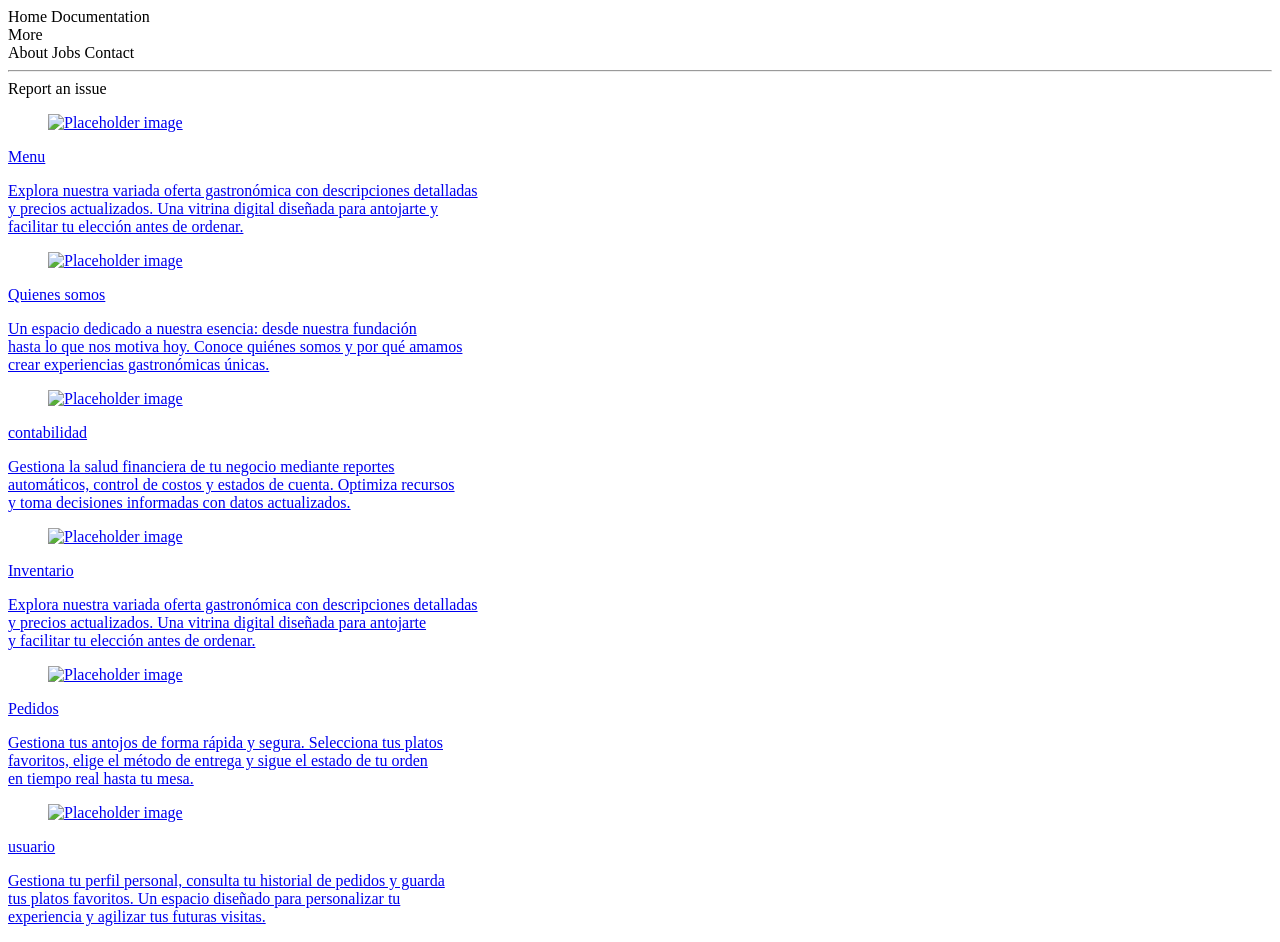
==== restaurante/index.html @ cb0322a7 "Restaurante  Upload Files: Folder - css, Folder - js, Folder - Modules and File - index.html" ====
<!doctype html>
<html lang="en">
  <head>
    <meta charset="UTF-8" />
    <meta name="viewport" content="width=device-width, initial-scale=1.0" />
    <link
      rel="stylesheet"
      href="https://cdn.jsdelivr.net/npm/bulma@1.0.4/css/bulma.min.css"
    />

    <title>Restaurante</title>
  </head>
  <body>
    <nav class="navbar" role="navigation" aria-label="main navigation">
      <div class="navbar-brand">
        <a class="navbar-item" href="https://bulma.io"> </a>
      </div>

      <div id="navbarBasicExample" class="navbar-menu">
        <div class="navbar-start">
          <a class="navbar-item"> Home </a>

          <a class="navbar-item"> Documentation </a>

          <div class="navbar-item has-dropdown is-hoverable">
            <a class="navbar-link"> More </a>

            <div class="navbar-dropdown">
              <a class="navbar-item"> About </a>
              <a class="navbar-item is-selected"> Jobs </a>
              <a class="navbar-item"> Contact </a>
              <hr class="navbar-divider" />
              <a class="navbar-item"> Report an issue </a>
            </div>
          </div>
        </div>
      </div>
    </nav>

    <div class="columns">
      <div class="column">
        <div class="card">
          <div class="card-content">
            <a href="modulos/menu.html">
              <div class="media">
                <div class="media-left">
                  <figure class="image is-128x128">
                    <img
                      src="https://cdn-icons-png.flaticon.com/128/2848/2848777.png"
                      alt="Placeholder image"
                    />
                  </figure>
                </div>
                <div class="media-content">
                  <p class="title is-4">Menu</p>
                  <p class="subtitle is-6">
                    Explora nuestra variada oferta gastronómica con
                    descripciones detalladas <br />
                    y precios actualizados. Una vitrina digital diseñada para
                    antojarte y <br />
                    facilitar tu elección antes de ordenar.
                  </p>
                </div>
              </div>
            </a>
          </div>
        </div>
      </div>

      <div class="column">
        <div class="card">
          <div class="card-content">
            <a href="mod_quienes_somos/quienes_somos.html">
              <div class="media">
                <div class="media-left">
                  <figure class="image is-128x128">
                    <img
                      src="https://cdn-icons-png.flaticon.com/128/18428/18428025.png"
                      alt="Placeholder image"
                    />
                  </figure>
                </div>
                <div class="media-content">
                  <p class="title is-4">Quienes somos</p>
                  <p class="subtitle is-6">
                    Un espacio dedicado a nuestra esencia: desde nuestra
                    fundación <br />
                    hasta lo que nos motiva hoy. Conoce quiénes somos y por qué
                    amamos <br />
                    crear experiencias gastronómicas únicas.
                  </p>
                </div>
              </div>
            </a>
          </div>
        </div>
      </div>
    </div>

    <div class="columns">
      <div class="column">
        <div class="card">
          <div class="card-content">
            <a href="modulos/contabilidad.html">
              <div class="media">
                <div class="media-left">
                  <figure class="image is-128x128">
                    <img
                      src="https://cdn-icons-png.flaticon.com/128/10609/10609276.png"
                      alt="Placeholder image"
                    />
                  </figure>
                </div>
                <div class="media-content">
                  <p class="title is-4">contabilidad</p>
                  <p class="subtitle is-6">
                    Gestiona la salud financiera de tu negocio mediante reportes
                    <br />
                    automáticos, control de costos y estados de cuenta. Optimiza
                    recursos <br />
                    y toma decisiones informadas con datos actualizados.
                  </p>
                </div>
              </div>
            </a>
          </div>
        </div>
      </div>

      <div class="column">
        <div class="card">
          <div class="card-content">
            <a href="modulos/inventario.html">
              <div class="media">
                <div class="media-left">
                  <figure class="image is-128x128">
                    <img
                      src="https://cdn-icons-png.flaticon.com/128/3362/3362289.png"
                      alt="Placeholder image"
                    />
                  </figure>
                </div>
                <div class="media-content">
                  <p class="title is-4">Inventario</p>
                  <p class="subtitle is-6">
                    Explora nuestra variada oferta gastronómica con
                    descripciones detalladas <br />
                    y precios actualizados. Una vitrina digital diseñada para
                    antojarte <br />
                    y facilitar tu elección antes de ordenar.
                  </p>
                </div>
              </div>
            </a>
          </div>
        </div>
      </div>
    </div>

    <div class="columns">
      <div class="column">
        <div class="card">
          <div class="card-content">
            <a href="modulos/pedidos.html">
              <div class="media">
                <div class="media-left">
                  <figure class="image is-128x128">
                    <img
                      src="https://cdn-icons-png.flaticon.com/128/4682/4682559.png"
                      alt="Placeholder image"
                    />
                  </figure>
                </div>
                <div class="media-content">
                  <p class="title is-4">Pedidos</p>
                  <p class="subtitle is-6">
                    Gestiona tus antojos de forma rápida y segura. Selecciona
                    tus platos <br />
                    favoritos, elige el método de entrega y sigue el estado de
                    tu orden <br />
                    en tiempo real hasta tu mesa.
                  </p>
                </div>
              </div>
            </a>
          </div>
        </div>
      </div>

      <div class="column">
        <div class="card">
          <div class="card-content">
            <a href="modulos/usuario.html">
              <div class="media">
                <div class="media-left">
                  <figure class="image is-128x128">
                    <img
                      src="https://cdn-icons-png.flaticon.com/128/8560/8560899.png"
                      alt="Placeholder image"
                    />
                  </figure>
                </div>
                <div class="media-content">
                  <p class="title is-4">usuario</p>
                  <p class="subtitle is-6">
                    Gestiona tu perfil personal, consulta tu historial de
                    pedidos y guarda <br />
                    tus platos favoritos. Un espacio diseñado para personalizar
                    tu<br />
                    experiencia y agilizar tus futuras visitas.
                  </p>
                </div>
              </div>
            </a>
          </div>
        </div>
      </div>
    </div>
  </body>
</html>
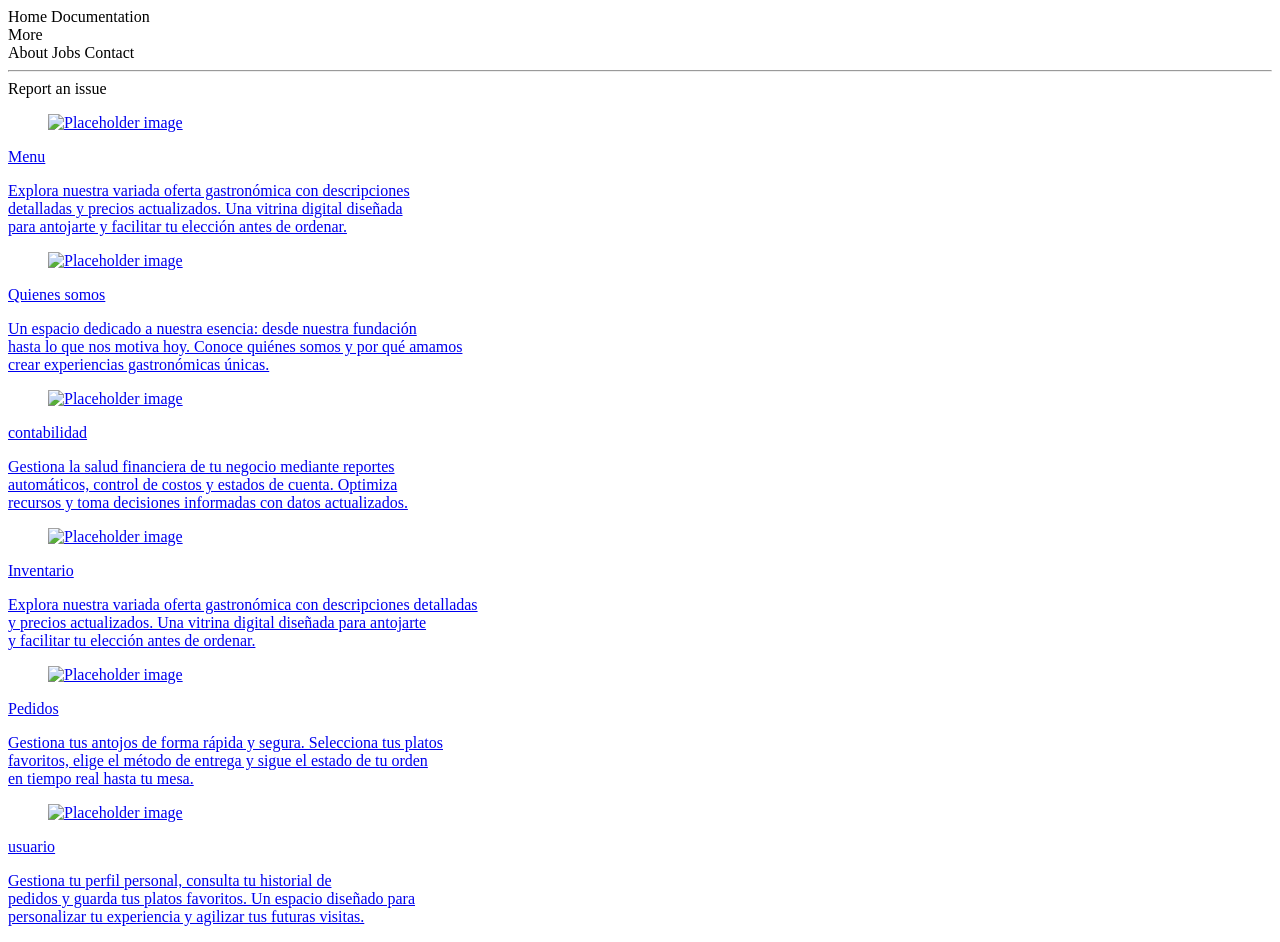
==== commit 6679a581: "modify_module_usuario : Add inputs and style" ====
--- a/restaurante/index.html
+++ b/restaurante/index.html
@@ -7,6 +7,7 @@
       rel="stylesheet"
       href="https://cdn.jsdelivr.net/npm/bulma@1.0.4/css/bulma.min.css"
     />
+    <link rel="stylesheet" href="../restaurante/css/style.css" />
 
     <title>Restaurante</title>
   </head>
@@ -55,39 +56,100 @@
                   <p class="title is-4">Menu</p>
                   <p class="subtitle is-6">
                     Explora nuestra variada oferta gastronómica con
-                    descripciones detalladas <br />
+                    descripciones <br>
+                    detalladas y precios actualizados. Una vitrina digital
+                    diseñada <br>
+                    para antojarte y facilitar tu elección antes de ordenar.
+                  </p>
+                </div>
+              </div>
+            </a>
+          </div>
+        </div>
+      </div>
+
+      <div class="column">
+        <div class="card">
+          <div class="card-content">
+            <a href="modulos/quienes_somos.html">
+              <div class="media">
+                <div class="media-left">
+                  <figure class="image is-128x128">
+                    <img
+                      src="https://cdn-icons-png.flaticon.com/128/18428/18428025.png"
+                      alt="Placeholder image"
+                    />
+                  </figure>
+                </div>
+                <div class="media-content">
+                  <p class="title is-4">Quienes somos</p>
+                  <p class="subtitle is-6">
+                    Un espacio dedicado a nuestra esencia: desde nuestra
+                    fundación <br>
+                    hasta lo que nos motiva hoy. Conoce quiénes somos y por qué
+                    amamos <br>
+                    crear experiencias gastronómicas únicas.
+                  </p>
+                </div>
+              </div>
+            </a>
+          </div>
+        </div>
+      </div>
+    </div>
+
+    <div class="columns">
+      <div class="column">
+        <div class="card">
+          <div class="card-content">
+            <a href="modulos/contabilidad.html">
+              <div class="media">
+                <div class="media-left">
+                  <figure class="image is-128x128">
+                    <img
+                      src="https://cdn-icons-png.flaticon.com/128/10609/10609276.png"
+                      alt="Placeholder image"
+                    />
+                  </figure>
+                </div>
+                <div class="media-content">
+                  <p class="title is-4">contabilidad</p>
+                  <p class="subtitle is-6">
+                    Gestiona la salud financiera de tu negocio mediante reportes
+                    <br>
+                    automáticos, control de costos y estados de cuenta. Optimiza
+                    <br>
+                    recursos y toma decisiones informadas con datos
+                    actualizados.
+                  </p>
+                </div>
+              </div>
+            </a>
+          </div>
+        </div>
+      </div>
+
+      <div class="column">
+        <div class="card">
+          <div class="card-content">
+            <a href="modulos/inventario.html">
+              <div class="media">
+                <div class="media-left">
+                  <figure class="image is-128x128">
+                    <img
+                      src="https://cdn-icons-png.flaticon.com/128/3362/3362289.png"
+                      alt="Placeholder image"
+                    />
+                  </figure>
+                </div>
+                <div class="media-content">
+                  <p class="title is-4">Inventario</p>
+                  <p class="subtitle is-6">
+                    Explora nuestra variada oferta gastronómica con
+                    descripciones detalladas <br>
                     y precios actualizados. Una vitrina digital diseñada para
-                    antojarte y <br />
-                    facilitar tu elección antes de ordenar.
-                  </p>
-                </div>
-              </div>
-            </a>
-          </div>
-        </div>
-      </div>
-
-      <div class="column">
-        <div class="card">
-          <div class="card-content">
-            <a href="mod_quienes_somos/quienes_somos.html">
-              <div class="media">
-                <div class="media-left">
-                  <figure class="image is-128x128">
-                    <img
-                      src="https://cdn-icons-png.flaticon.com/128/18428/18428025.png"
-                      alt="Placeholder image"
-                    />
-                  </figure>
-                </div>
-                <div class="media-content">
-                  <p class="title is-4">Quienes somos</p>
-                  <p class="subtitle is-6">
-                    Un espacio dedicado a nuestra esencia: desde nuestra
-                    fundación <br />
-                    hasta lo que nos motiva hoy. Conoce quiénes somos y por qué
-                    amamos <br />
-                    crear experiencias gastronómicas únicas.
+                    antojarte <br> 
+                    y facilitar tu elección antes de ordenar.
                   </p>
                 </div>
               </div>
@@ -101,66 +163,6 @@
       <div class="column">
         <div class="card">
           <div class="card-content">
-            <a href="modulos/contabilidad.html">
-              <div class="media">
-                <div class="media-left">
-                  <figure class="image is-128x128">
-                    <img
-                      src="https://cdn-icons-png.flaticon.com/128/10609/10609276.png"
-                      alt="Placeholder image"
-                    />
-                  </figure>
-                </div>
-                <div class="media-content">
-                  <p class="title is-4">contabilidad</p>
-                  <p class="subtitle is-6">
-                    Gestiona la salud financiera de tu negocio mediante reportes
-                    <br />
-                    automáticos, control de costos y estados de cuenta. Optimiza
-                    recursos <br />
-                    y toma decisiones informadas con datos actualizados.
-                  </p>
-                </div>
-              </div>
-            </a>
-          </div>
-        </div>
-      </div>
-
-      <div class="column">
-        <div class="card">
-          <div class="card-content">
-            <a href="modulos/inventario.html">
-              <div class="media">
-                <div class="media-left">
-                  <figure class="image is-128x128">
-                    <img
-                      src="https://cdn-icons-png.flaticon.com/128/3362/3362289.png"
-                      alt="Placeholder image"
-                    />
-                  </figure>
-                </div>
-                <div class="media-content">
-                  <p class="title is-4">Inventario</p>
-                  <p class="subtitle is-6">
-                    Explora nuestra variada oferta gastronómica con
-                    descripciones detalladas <br />
-                    y precios actualizados. Una vitrina digital diseñada para
-                    antojarte <br />
-                    y facilitar tu elección antes de ordenar.
-                  </p>
-                </div>
-              </div>
-            </a>
-          </div>
-        </div>
-      </div>
-    </div>
-
-    <div class="columns">
-      <div class="column">
-        <div class="card">
-          <div class="card-content">
             <a href="modulos/pedidos.html">
               <div class="media">
                 <div class="media-left">
@@ -175,9 +177,9 @@
                   <p class="title is-4">Pedidos</p>
                   <p class="subtitle is-6">
                     Gestiona tus antojos de forma rápida y segura. Selecciona
-                    tus platos <br />
+                    tus platos <br>
                     favoritos, elige el método de entrega y sigue el estado de
-                    tu orden <br />
+                    tu orden <br>
                     en tiempo real hasta tu mesa.
                   </p>
                 </div>
@@ -203,11 +205,10 @@
                 <div class="media-content">
                   <p class="title is-4">usuario</p>
                   <p class="subtitle is-6">
-                    Gestiona tu perfil personal, consulta tu historial de
-                    pedidos y guarda <br />
-                    tus platos favoritos. Un espacio diseñado para personalizar
-                    tu<br />
-                    experiencia y agilizar tus futuras visitas.
+                    Gestiona tu perfil personal, consulta tu historial de <br>
+                    pedidos y guarda tus platos favoritos. Un espacio diseñado
+                    para <br>
+                    personalizar tu experiencia y agilizar tus futuras visitas.
                   </p>
                 </div>
               </div>
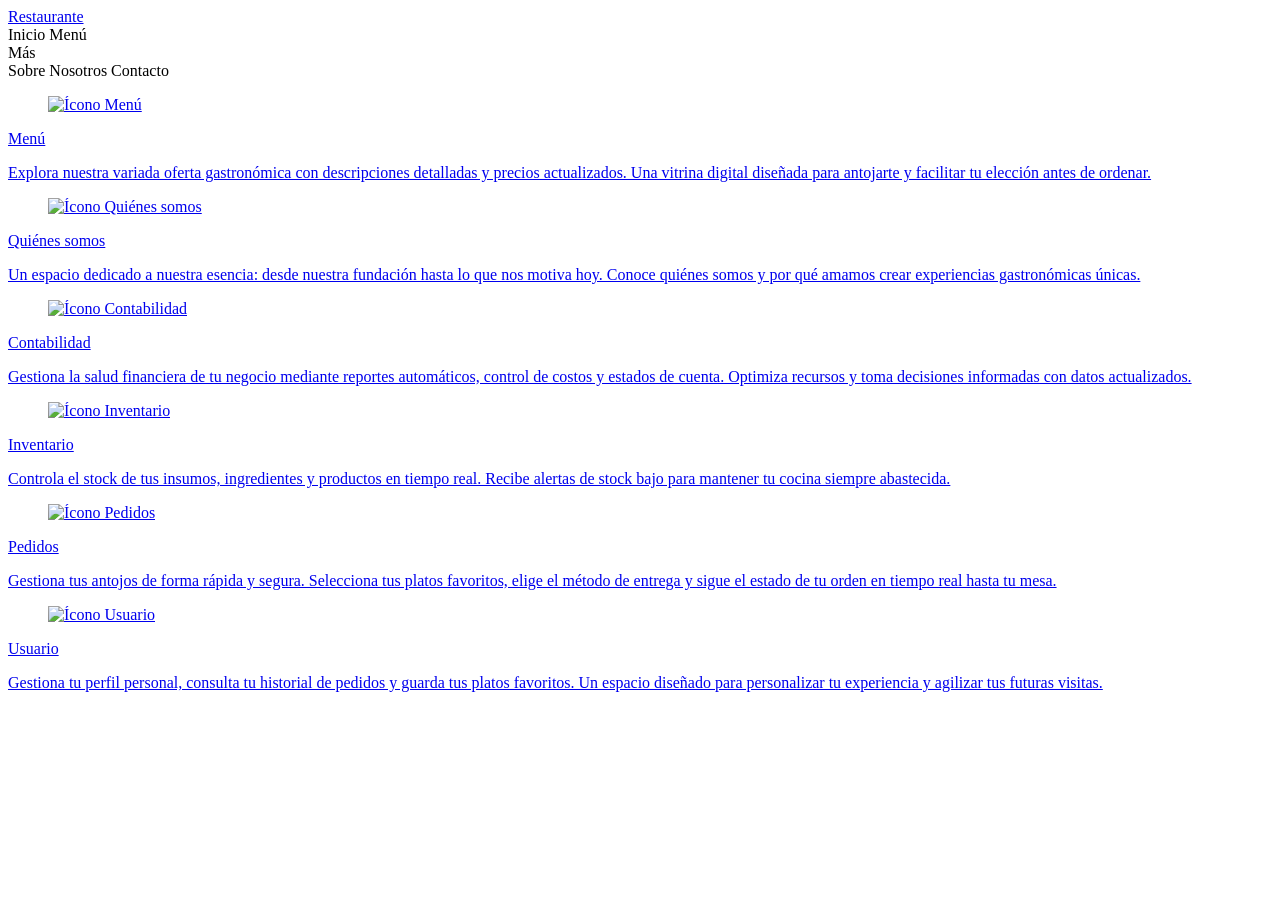
==== commit b8dc8a03: "structure_validations_js_all_modules : validate alerts" ====
--- a/restaurante/index.html
+++ b/restaurante/index.html
@@ -1,5 +1,5 @@
 <!doctype html>
-<html lang="en">
+<html lang="es">
   <head>
     <meta charset="UTF-8" />
     <meta name="viewport" content="width=device-width, initial-scale=1.0" />
@@ -8,211 +8,200 @@
       href="https://cdn.jsdelivr.net/npm/bulma@1.0.4/css/bulma.min.css"
     />
     <link rel="stylesheet" href="../restaurante/css/style.css" />
-
     <title>Restaurante</title>
   </head>
+
   <body>
     <nav class="navbar" role="navigation" aria-label="main navigation">
       <div class="navbar-brand">
-        <a class="navbar-item" href="https://bulma.io"> </a>
+        <a class="navbar-item" href="#"> Restaurante </a>
       </div>
 
       <div id="navbarBasicExample" class="navbar-menu">
         <div class="navbar-start">
-          <a class="navbar-item"> Home </a>
-
-          <a class="navbar-item"> Documentation </a>
+          <a class="navbar-item"> Inicio </a>
+          <a class="navbar-item"> Menú </a>
 
           <div class="navbar-item has-dropdown is-hoverable">
-            <a class="navbar-link"> More </a>
-
+            <a class="navbar-link"> Más </a>
             <div class="navbar-dropdown">
-              <a class="navbar-item"> About </a>
-              <a class="navbar-item is-selected"> Jobs </a>
-              <a class="navbar-item"> Contact </a>
-              <hr class="navbar-divider" />
-              <a class="navbar-item"> Report an issue </a>
+              <a class="navbar-item"> Sobre Nosotros </a>
+              <a class="navbar-item"> Contacto </a>
             </div>
           </div>
         </div>
       </div>
     </nav>
 
-    <div class="columns">
-      <div class="column">
-        <div class="card">
-          <div class="card-content">
-            <a href="modulos/menu.html">
-              <div class="media">
-                <div class="media-left">
-                  <figure class="image is-128x128">
-                    <img
-                      src="https://cdn-icons-png.flaticon.com/128/2848/2848777.png"
-                      alt="Placeholder image"
-                    />
-                  </figure>
-                </div>
-                <div class="media-content">
-                  <p class="title is-4">Menu</p>
-                  <p class="subtitle is-6">
-                    Explora nuestra variada oferta gastronómica con
-                    descripciones <br>
-                    detalladas y precios actualizados. Una vitrina digital
-                    diseñada <br>
-                    para antojarte y facilitar tu elección antes de ordenar.
-                  </p>
-                </div>
-              </div>
-            </a>
-          </div>
-        </div>
-      </div>
-
-      <div class="column">
-        <div class="card">
-          <div class="card-content">
-            <a href="modulos/quienes_somos.html">
-              <div class="media">
-                <div class="media-left">
-                  <figure class="image is-128x128">
-                    <img
-                      src="https://cdn-icons-png.flaticon.com/128/18428/18428025.png"
-                      alt="Placeholder image"
-                    />
-                  </figure>
-                </div>
-                <div class="media-content">
-                  <p class="title is-4">Quienes somos</p>
-                  <p class="subtitle is-6">
-                    Un espacio dedicado a nuestra esencia: desde nuestra
-                    fundación <br>
-                    hasta lo que nos motiva hoy. Conoce quiénes somos y por qué
-                    amamos <br>
-                    crear experiencias gastronómicas únicas.
-                  </p>
-                </div>
-              </div>
-            </a>
-          </div>
-        </div>
-      </div>
-    </div>
-
-    <div class="columns">
-      <div class="column">
-        <div class="card">
-          <div class="card-content">
-            <a href="modulos/contabilidad.html">
-              <div class="media">
-                <div class="media-left">
-                  <figure class="image is-128x128">
-                    <img
-                      src="https://cdn-icons-png.flaticon.com/128/10609/10609276.png"
-                      alt="Placeholder image"
-                    />
-                  </figure>
-                </div>
-                <div class="media-content">
-                  <p class="title is-4">contabilidad</p>
-                  <p class="subtitle is-6">
-                    Gestiona la salud financiera de tu negocio mediante reportes
-                    <br>
-                    automáticos, control de costos y estados de cuenta. Optimiza
-                    <br>
-                    recursos y toma decisiones informadas con datos
-                    actualizados.
-                  </p>
-                </div>
-              </div>
-            </a>
-          </div>
-        </div>
-      </div>
-
-      <div class="column">
-        <div class="card">
-          <div class="card-content">
-            <a href="modulos/inventario.html">
-              <div class="media">
-                <div class="media-left">
-                  <figure class="image is-128x128">
-                    <img
-                      src="https://cdn-icons-png.flaticon.com/128/3362/3362289.png"
-                      alt="Placeholder image"
-                    />
-                  </figure>
-                </div>
-                <div class="media-content">
-                  <p class="title is-4">Inventario</p>
-                  <p class="subtitle is-6">
-                    Explora nuestra variada oferta gastronómica con
-                    descripciones detalladas <br>
-                    y precios actualizados. Una vitrina digital diseñada para
-                    antojarte <br> 
-                    y facilitar tu elección antes de ordenar.
-                  </p>
-                </div>
-              </div>
-            </a>
-          </div>
-        </div>
-      </div>
-    </div>
-
-    <div class="columns">
-      <div class="column">
-        <div class="card">
-          <div class="card-content">
-            <a href="modulos/pedidos.html">
-              <div class="media">
-                <div class="media-left">
-                  <figure class="image is-128x128">
-                    <img
-                      src="https://cdn-icons-png.flaticon.com/128/4682/4682559.png"
-                      alt="Placeholder image"
-                    />
-                  </figure>
-                </div>
-                <div class="media-content">
-                  <p class="title is-4">Pedidos</p>
-                  <p class="subtitle is-6">
-                    Gestiona tus antojos de forma rápida y segura. Selecciona
-                    tus platos <br>
-                    favoritos, elige el método de entrega y sigue el estado de
-                    tu orden <br>
-                    en tiempo real hasta tu mesa.
-                  </p>
-                </div>
-              </div>
-            </a>
-          </div>
-        </div>
-      </div>
-
-      <div class="column">
-        <div class="card">
-          <div class="card-content">
-            <a href="modulos/usuario.html">
-              <div class="media">
-                <div class="media-left">
-                  <figure class="image is-128x128">
-                    <img
-                      src="https://cdn-icons-png.flaticon.com/128/8560/8560899.png"
-                      alt="Placeholder image"
-                    />
-                  </figure>
-                </div>
-                <div class="media-content">
-                  <p class="title is-4">usuario</p>
-                  <p class="subtitle is-6">
-                    Gestiona tu perfil personal, consulta tu historial de <br>
-                    pedidos y guarda tus platos favoritos. Un espacio diseñado
-                    para <br>
-                    personalizar tu experiencia y agilizar tus futuras visitas.
-                  </p>
-                </div>
-              </div>
-            </a>
+    <div class="container is-fluid mt-5">
+      <div class="columns">
+        <div class="column">
+          <div class="card card-cafe-oscuro">
+            <div class="card-content">
+              <a href="modulos/menu.html">
+                <div class="media is-vcentered">
+                  <div class="media-left">
+                    <figure class="image is-128x128">
+                      <img
+                        src="https://cdn-icons-png.flaticon.com/128/2848/2848777.png"
+                        alt="Ícono Menú"
+                      />
+                    </figure>
+                  </div>
+                  <div class="media-content">
+                    <p class="title is-4">Menú</p>
+                    <p class="subtitle is-6">
+                      Explora nuestra variada oferta gastronómica con
+                      descripciones detalladas y precios actualizados. Una
+                      vitrina digital diseñada para antojarte y facilitar tu
+                      elección antes de ordenar.
+                    </p>
+                  </div>
+                </div>
+              </a>
+            </div>
+          </div>
+        </div>
+
+        <div class="column">
+          <div class="card card-cafe-medio">
+            <div class="card-content">
+              <a href="modulos/quienes_somos.html">
+                <div class="media is-vcentered">
+                  <div class="media-left">
+                    <figure class="image is-128x128">
+                      <img
+                        src="https://cdn-icons-png.flaticon.com/128/18428/18428025.png"
+                        alt="Ícono Quiénes somos"
+                      />
+                    </figure>
+                  </div>
+                  <div class="media-content">
+                    <p class="title is-4">Quiénes somos</p>
+                    <p class="subtitle is-6">
+                      Un espacio dedicado a nuestra esencia: desde nuestra
+                      fundación hasta lo que nos motiva hoy. Conoce quiénes
+                      somos y por qué amamos crear experiencias gastronómicas
+                      únicas.
+                    </p>
+                  </div>
+                </div>
+              </a>
+            </div>
+          </div>
+        </div>
+      </div>
+
+      <div class="columns">
+        <div class="column">
+          <div class="card card-cafe-warm">
+            <div class="card-content">
+              <a href="modulos/contabilidad.html">
+                <div class="media is-vcentered">
+                  <div class="media-left">
+                    <figure class="image is-128x128">
+                      <img
+                        src="https://cdn-icons-png.flaticon.com/128/10609/10609276.png"
+                        alt="Ícono Contabilidad"
+                      />
+                    </figure>
+                  </div>
+                  <div class="media-content">
+                    <p class="title is-4">Contabilidad</p>
+                    <p class="subtitle is-6">
+                      Gestiona la salud financiera de tu negocio mediante
+                      reportes automáticos, control de costos y estados de
+                      cuenta. Optimiza recursos y toma decisiones informadas con
+                      datos actualizados.
+                    </p>
+                  </div>
+                </div>
+              </a>
+            </div>
+          </div>
+        </div>
+
+        <div class="column">
+          <div class="card card-cafe-oscuro">
+            <div class="card-content">
+              <a href="modulos/inventario.html">
+                <div class="media is-vcentered">
+                  <div class="media-left">
+                    <figure class="image is-128x128">
+                      <img
+                        src="https://cdn-icons-png.flaticon.com/128/3362/3362289.png"
+                        alt="Ícono Inventario"
+                      />
+                    </figure>
+                  </div>
+                  <div class="media-content">
+                    <p class="title is-4">Inventario</p>
+                    <p class="subtitle is-6">
+                      Controla el stock de tus insumos, ingredientes y productos
+                      en tiempo real. Recibe alertas de stock bajo para mantener
+                      tu cocina siempre abastecida.
+                    </p>
+                  </div>
+                </div>
+              </a>
+            </div>
+          </div>
+        </div>
+      </div>
+
+      <div class="columns">
+        <div class="column">
+          <div class="card card-cafe-medio">
+            <div class="card-content">
+              <a href="modulos/pedidos.html">
+                <div class="media is-vcentered">
+                  <div class="media-left">
+                    <figure class="image is-128x128">
+                      <img
+                        src="https://cdn-icons-png.flaticon.com/128/4682/4682559.png"
+                        alt="Ícono Pedidos"
+                      />
+                    </figure>
+                  </div>
+                  <div class="media-content">
+                    <p class="title is-4">Pedidos</p>
+                    <p class="subtitle is-6">
+                      Gestiona tus antojos de forma rápida y segura. Selecciona
+                      tus platos favoritos, elige el método de entrega y sigue
+                      el estado de tu orden en tiempo real hasta tu mesa.
+                    </p>
+                  </div>
+                </div>
+              </a>
+            </div>
+          </div>
+        </div>
+
+        <div class="column">
+          <div class="card card-cafe-warm">
+            <div class="card-content">
+              <a href="modulos/usuario.html">
+                <div class="media is-vcentered">
+                  <div class="media-left">
+                    <figure class="image is-128x128">
+                      <img
+                        src="https://cdn-icons-png.flaticon.com/128/8560/8560899.png"
+                        alt="Ícono Usuario"
+                      />
+                    </figure>
+                  </div>
+                  <div class="media-content">
+                    <p class="title is-4">Usuario</p>
+                    <p class="subtitle is-6">
+                      Gestiona tu perfil personal, consulta tu historial de
+                      pedidos y guarda tus platos favoritos. Un espacio diseñado
+                      para personalizar tu experiencia y agilizar tus futuras
+                      visitas.
+                    </p>
+                  </div>
+                </div>
+              </a>
+            </div>
           </div>
         </div>
       </div>
